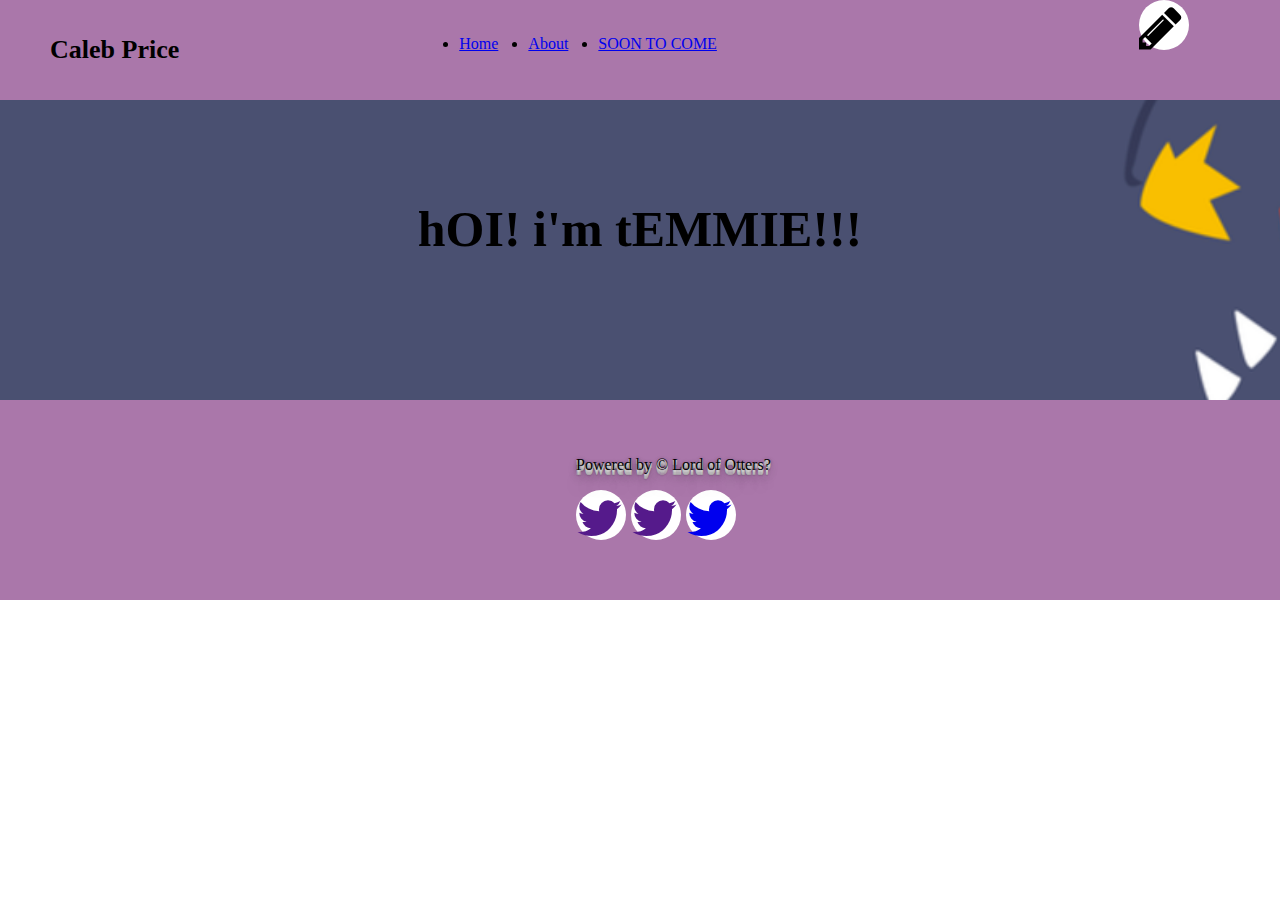
==== aboutpage.html @ efbc19fd "Here's an update for lulz" ====
<!doctype html>
<html>
   <head>
      <link rel="stylesheet" href="https://maxcdn.bootstrapcdn.com/font-awesome/4.5.0/css/font-awesome.min.css">
     <link rel="stylesheet" href="https://maxcdn.bootstrapcdn.com/font-awesome/4.5.0/css/font-awesome.min.css">
     <link href="css/homepage.css" rel="stylesheet"/>
     <title> Homepage of DOOM! </title>
   </head>
   <body>
  <div>
    <div class="topbanner">
      <ul>
        <p class="topname">
          <b> Caleb Price </b>
        </p>
        <li class="linkstuff">
          <a href="index.html"> Home</a>
        </li>
        <li class="linkstuff">
          <a href="aboutpage.html"> About</a>
        </li>
        <li class="linkstuff">
          <a href="#"> SOON TO COME</a>
        </li>
      </ul>
      <div class="headicon">
        <i class="fa fa-pencil"></i>
      </div>

    </div>
    <!-- End of the top banner -->

    <!-- Begin main banner -->
        <div class="mainbanner">
          <h1> hOI! i'm tEMMIE!!! </h1>
        </div>
    <!-- End main banner -->







    <!-- Start the footer -->

        <div class="footerthing">
          <div id="copydisclaimer">
            <p> Powered by &copy; Lord of Otters?</p>
          </div>
          <div class="spacingstuff"> </div>
          <div class="footicon">
              <a href="">
               <i class="fa fa-twitter"></i>
              </a>
           </div>
           <div class="footicon2">
               <a href="">
                <i class="fa fa-twitter"></i>
               </a>
            </div>
            <div class="footicon2">
                <a href="#">
                 <i class="fa fa-twitter"></i>
                </a>
             </div>

      </div>
       </body>
    </html>
---- css/homepage.css ----
.topbanner{
  background-color: #aa77aa;
  height:100px;
  margin:0px;

}
body{
  margin:0px;
}

h1{
  margin:0px;
}

ul{
  margin:0px;
}
.linkstuff li:after{
  padding-right: 7px;
  content: " | ";
}


.topname{
background-color:inherit;
margin-top:35px;
font-size:26px;
margin-right:250px;
float:left;
padding-left:10px;
}

.linkstuff{
  float:left;
  color:black;
  margin-top:35px;
  margin-left:30px;
}

.socialmedia i{
  margin-left:300px;
}

.mainbanner{
  height: 300px;
  background: url("../img/garchompwall.png");
  background-size:cover;
  background-attachment: fixed;
  text-align:center;
}
.mainbanner h1{
  font-size:50px;
  padding-top: 100px;
  margin:0px;
}


#skillpart h2{
  margin:0px;
}

#skillpart{
  background-color:#997799;
  height:400px;
}

.sectbox{
  width:300px;
  float:left;
  margin-right:7%;
  margin-left:2%;
  margin-top:1%;
  border: 3px solid;
}

.majestic{
height:500px;
background-color:blue;

}

.majestic p{
  margin:0px;
  padding-top:10px;
  margin-left:10%;
  float:left;
  width:400px;
}

.majestic img{
  float:left;
  margin:0px;
  width:350px;
  padding: 40px;
  border-radius:100%;
}

#blurb{
  width:600px;
  margin-top:85px;
  margin-left:200px;
  padding-left: 10px;
  padding-right: 10px;
  padding-bottom:10px;
  text-align: justify;
  border: 1px dashed;
  float:left;
}

.boxlabel{
margin:0px;
width:500px;
}

.footerthing{
  background-color: #aa77aa;
  height:200px;
}
#copydisclaimer{
  margin: 0px 15px 0px 45%;
  padding-top:40px;
  text-shadow: 0 1px 0 #ccc,
             0 2px 0 #c9c9c9,
             0 3px 0 #bbb,
             0 4px 0 #b9b9b9,
             0 5px 0 #aaa,
             0 6px 1px rgba(0,0,0,.1),
             0 0 5px rgba(0,0,0,.1),
             0 1px 3px rgba(0,0,0,.3),
             0 3px 5px rgba(0,0,0,.2),
             0 5px 10px rgba(0,0,0,.25),
             0 10px 10px rgba(0,0,0,.2),
             0 20px 20px rgba(0,0,0,.15);
}
.spacingstuff{
  margin:0px;
  margin-right:45%;
  float:left:
}
.footicon {
    /*display: inline-block;*/
    float:left;
    margin-right: 5px;
    background-color: #fff;
    height: 50px;
    width: 50px;
    border-radius: 50%;
    margin-left:45%;
    font-size: 50px;
}
.footicon2 {
    display: inline-block;
    float:left;
    margin-right: 5px;
    background-color: #fff;
    height: 50px;
    width: 50px;
    border-radius: 50%;
    font-size: 50px;
}
.headicon {
  float:left;
    display: inline-block;
    margin-right: 5px;
    background-color: #fff;
    height: 50px;
    width: 50px;
    border-radius: 50%;
    font-size: 50px;
    margin-left:33%;
}

/* Testing gh pages */
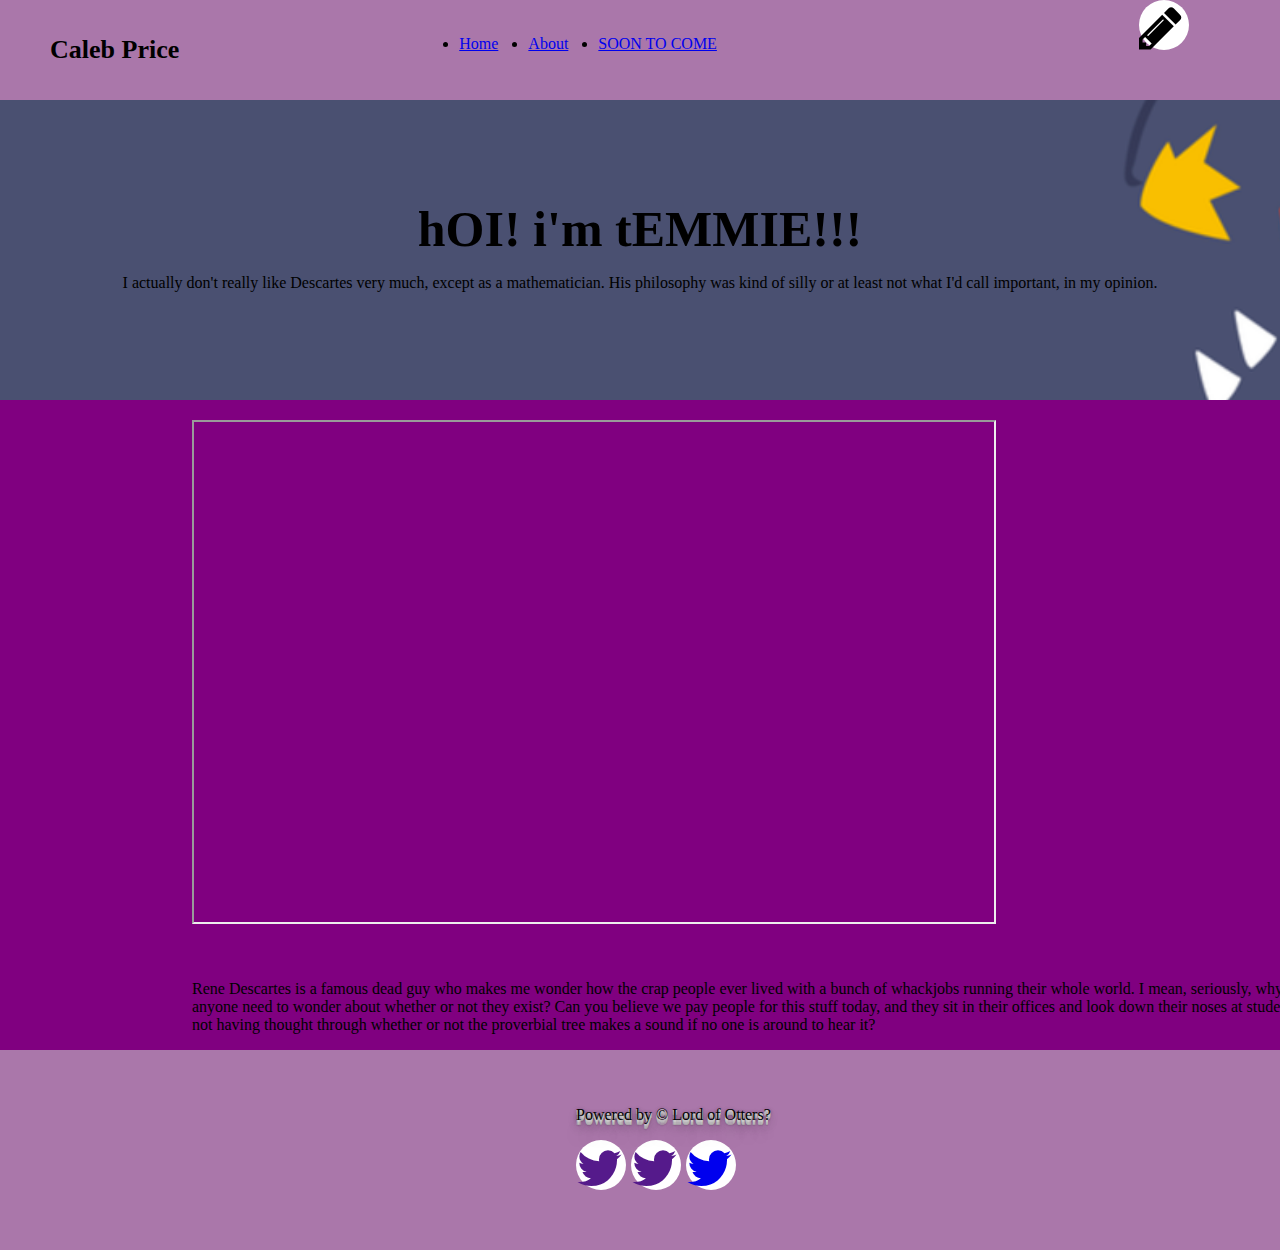
==== commit 26d85cc0: "Here's another update for lulz" ====
--- a/aboutpage.html
+++ b/aboutpage.html
@@ -33,12 +33,14 @@
     <!-- Begin main banner -->
         <div class="mainbanner">
           <h1> hOI! i'm tEMMIE!!! </h1>
+          <p> I actually don't really like Descartes very much, except as a mathematician. His philosophy was kind of silly or at least not what I'd call important, in my opinion. </p>
         </div>
     <!-- End main banner -->
 
-
-
-
+    <div class="videostuff">
+      <iframe id="cartesianvideo" src="https://www.youtube.com/embed/CAjWUrwvxs4" ></iframe>
+      <p> <br> <br> Rene Descartes is a famous dead guy who makes me wonder how the crap people ever lived with a bunch of whackjobs running their whole world. I mean, seriously, why would anyone need to wonder about whether or not they exist? Can you believe we pay people for this stuff today, and they sit in their offices and look down their noses at students for not having thought through whether or not the proverbial tree makes a sound if no one is around to hear it?</p>
+    </div>
 
 
 
--- a/css/homepage.css
+++ b/css/homepage.css
@@ -170,4 +170,20 @@
     margin-left:33%;
 }
 
+.videostuff {
+  width:1147px;
+  height:650px;
+  background-color:purple;
+  padding-left:15%;
+}
+#cartesianvideo{
+background-color:purple;
+width:800px;
+height:500px;
+frameborder="0";
+allowfullscreen;
+margin-top:20px;
+
+
+}
 /* Testing gh pages */
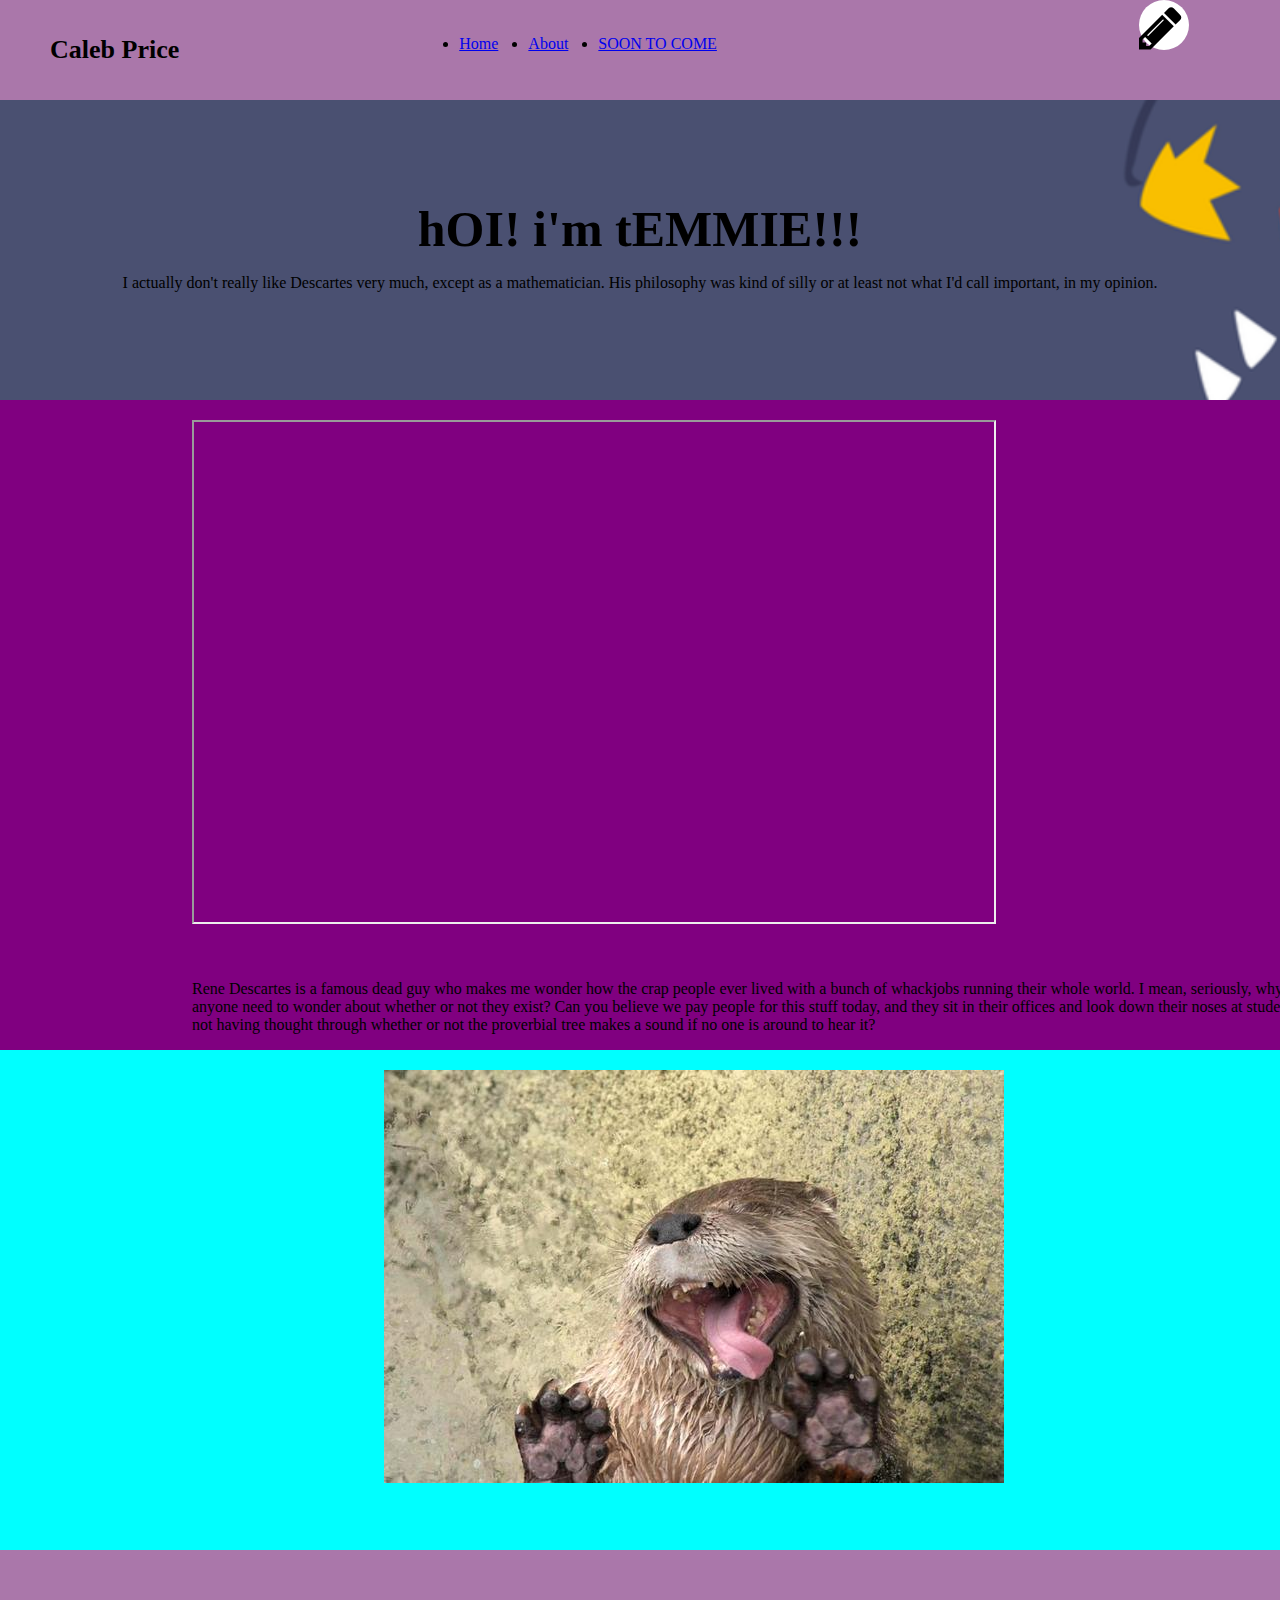
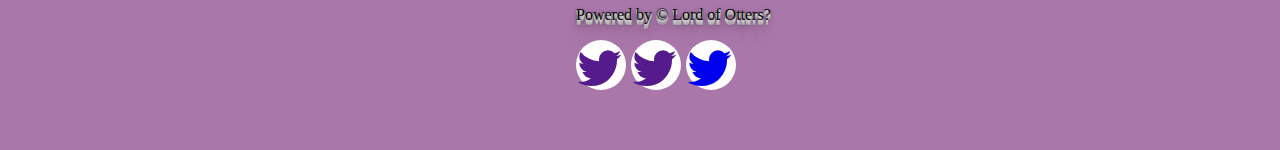
==== commit de083f24: "Here's another update for lulz" ====
--- a/aboutpage.html
+++ b/aboutpage.html
@@ -42,7 +42,10 @@
       <p> <br> <br> Rene Descartes is a famous dead guy who makes me wonder how the crap people ever lived with a bunch of whackjobs running their whole world. I mean, seriously, why would anyone need to wonder about whether or not they exist? Can you believe we pay people for this stuff today, and they sit in their offices and look down their noses at students for not having thought through whether or not the proverbial tree makes a sound if no one is around to hear it?</p>
     </div>
 
-
+    <!-- Picture of an otter! -->
+                 <div class="yomama">
+                   <img src="img/otterlick.jpg" />
+                 </div>
 
     <!-- Start the footer -->
 
--- a/css/homepage.css
+++ b/css/homepage.css
@@ -186,4 +186,14 @@
 
 
 }
+
+.yomama{
+height:500px;
+background-color:cyan;
+}
+.yomama img{
+  margin-left:30%;
+  margin-top:20px;
+}
+
 /* Testing gh pages */
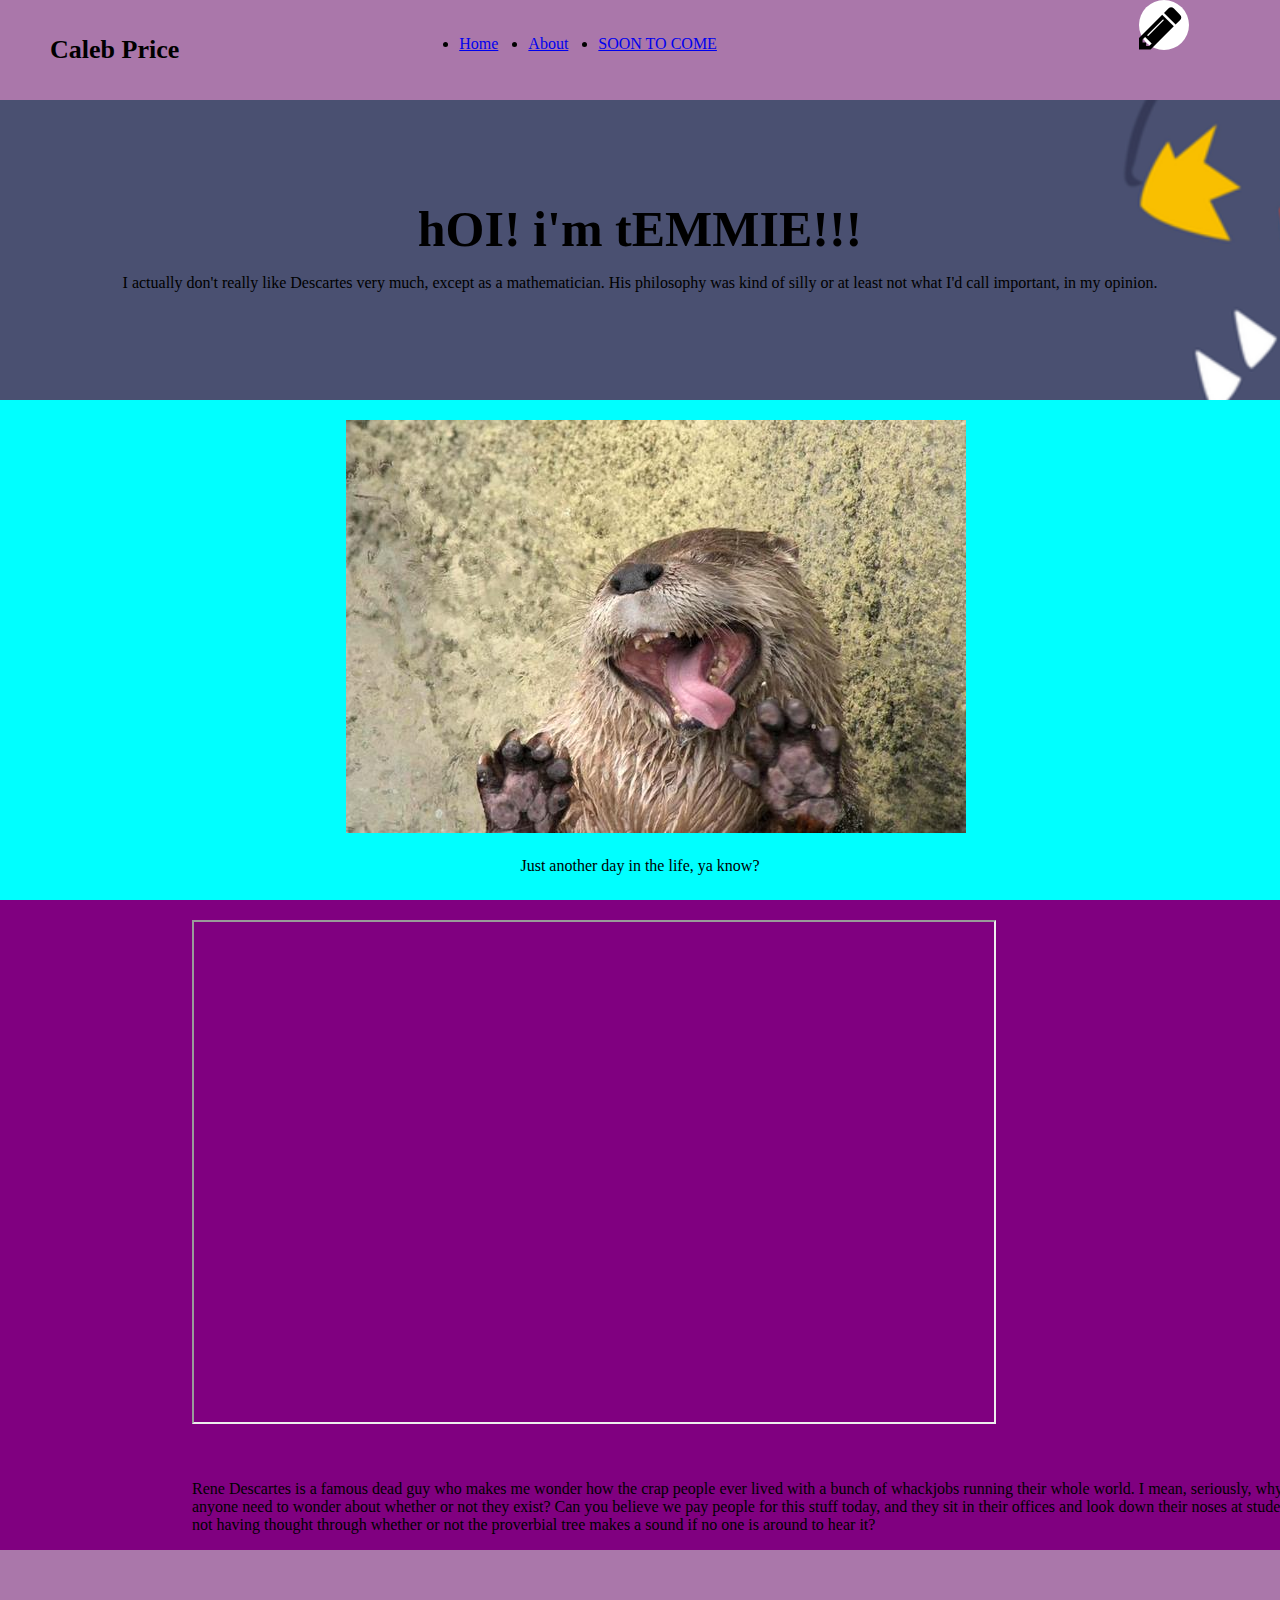
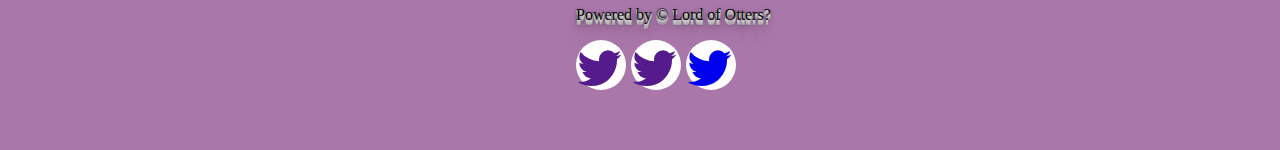
==== commit b77d0175: "Here's another update for lulz" ====
--- a/aboutpage.html
+++ b/aboutpage.html
@@ -36,16 +36,18 @@
           <p> I actually don't really like Descartes very much, except as a mathematician. His philosophy was kind of silly or at least not what I'd call important, in my opinion. </p>
         </div>
     <!-- End main banner -->
+    <!-- Picture of an otter! -->
+                 <div class="yomama">
+                   <img src="img/otterlick.jpg" />
+                   <p> Just another day in the life, ya know?</p>
+                 </div>
+
 
     <div class="videostuff">
       <iframe id="cartesianvideo" src="https://www.youtube.com/embed/CAjWUrwvxs4" ></iframe>
       <p> <br> <br> Rene Descartes is a famous dead guy who makes me wonder how the crap people ever lived with a bunch of whackjobs running their whole world. I mean, seriously, why would anyone need to wonder about whether or not they exist? Can you believe we pay people for this stuff today, and they sit in their offices and look down their noses at students for not having thought through whether or not the proverbial tree makes a sound if no one is around to hear it?</p>
     </div>
 
-    <!-- Picture of an otter! -->
-                 <div class="yomama">
-                   <img src="img/otterlick.jpg" />
-                 </div>
 
     <!-- Start the footer -->
 
--- a/css/homepage.css
+++ b/css/homepage.css
@@ -192,8 +192,13 @@
 background-color:cyan;
 }
 .yomama img{
-  margin-left:30%;
+  margin-left:27%;
   margin-top:20px;
 }
+.yomama p{
+  text-align: center;
+  margin-top:20px;
+}
+
 
 /* Testing gh pages */
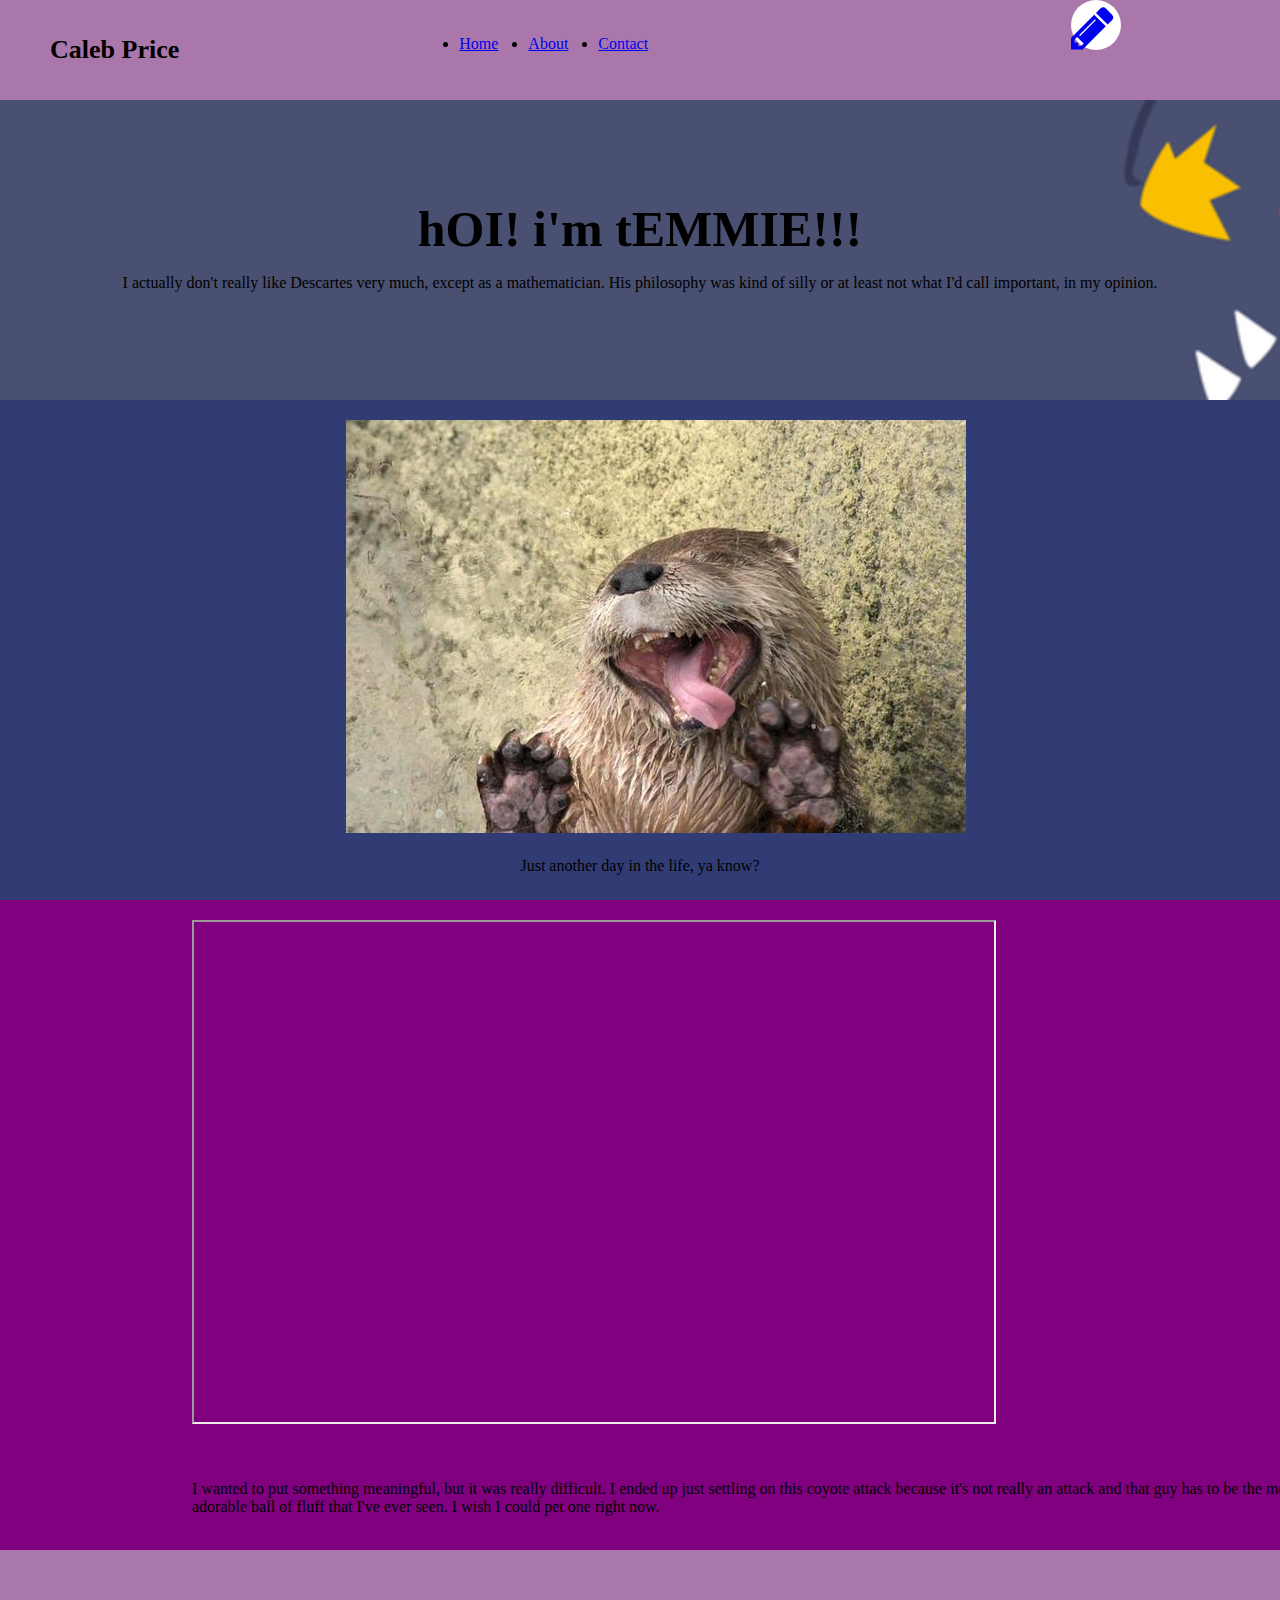
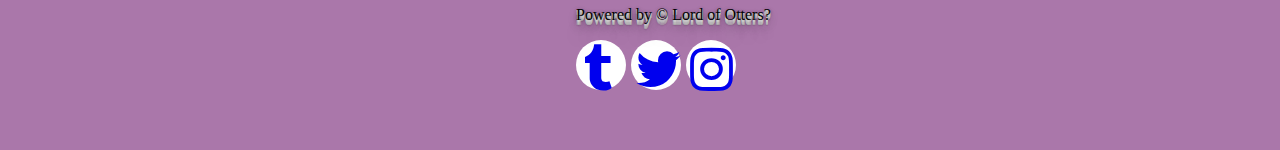
==== commit 15f8c0ed: "Added hyperlinks and tracking stuff" ====
--- a/aboutpage.html
+++ b/aboutpage.html
@@ -1,6 +1,7 @@
 <!doctype html>
 <html>
    <head>
+
       <link rel="stylesheet" href="https://maxcdn.bootstrapcdn.com/font-awesome/4.5.0/css/font-awesome.min.css">
      <link rel="stylesheet" href="https://maxcdn.bootstrapcdn.com/font-awesome/4.5.0/css/font-awesome.min.css">
      <link href="css/homepage.css" rel="stylesheet"/>
@@ -20,11 +21,13 @@
           <a href="aboutpage.html"> About</a>
         </li>
         <li class="linkstuff">
-          <a href="#"> SOON TO COME</a>
+          <a href="contactpage.html"> Contact</a>
         </li>
       </ul>
       <div class="headicon">
-        <i class="fa fa-pencil"></i>
+        <a href="http://google.com">
+          <i class="fa fa-pencil"></i>
+        </a>
       </div>
 
     </div>
@@ -37,16 +40,17 @@
         </div>
     <!-- End main banner -->
     <!-- Picture of an otter! -->
-                 <div class="yomama">
+                 <div class="rudderbutt">
                    <img src="img/otterlick.jpg" />
                    <p> Just another day in the life, ya know?</p>
                  </div>
 
 
     <div class="videostuff">
-      <iframe id="cartesianvideo" src="https://www.youtube.com/embed/CAjWUrwvxs4" ></iframe>
-      <p> <br> <br> Rene Descartes is a famous dead guy who makes me wonder how the crap people ever lived with a bunch of whackjobs running their whole world. I mean, seriously, why would anyone need to wonder about whether or not they exist? Can you believe we pay people for this stuff today, and they sit in their offices and look down their noses at students for not having thought through whether or not the proverbial tree makes a sound if no one is around to hear it?</p>
+      <iframe id="cartesianvideo" src="https://www.youtube.com/embed/NqVE9qfg7yI" ></iframe>
+      <p> <br> <br> I wanted to put something meaningful, but it was really difficult. I ended up just settling on this coyote attack because it's not really an attack and that guy has to be the most adorable ball of fluff that I've ever seen. I wish I could pet one right now.</p>
     </div>
+
 
 
     <!-- Start the footer -->
@@ -57,21 +61,33 @@
           </div>
           <div class="spacingstuff"> </div>
           <div class="footicon">
-              <a href="">
-               <i class="fa fa-twitter"></i>
+              <a href="http://lmgtfy.com/?q=tumblr+is+a+horrible+site">
+               <i class="fa fa-tumblr"></i>
               </a>
            </div>
            <div class="footicon2">
-               <a href="">
+               <a href="http://twitter.com">
                 <i class="fa fa-twitter"></i>
                </a>
             </div>
             <div class="footicon2">
-                <a href="#">
-                 <i class="fa fa-twitter"></i>
+                <a href="https://www.youtube.com/watch?v=dQw4w9WgXcQ">
+                 <i class="fa fa-instagram"></i>
                 </a>
              </div>
 
       </div>
+
+      <!-- Google Analytics Code -->
+        <script>
+       (function(i,s,o,g,r,a,m){i['GoogleAnalyticsObject']=r;i[r]=i[r]||function(){
+       (i[r].q=i[r].q||[]).push(arguments)},i[r].l=1*new Date();a=s.createElement(o),
+       m=s.getElementsByTagName(o)[0];a.async=1;a.src=g;m.parentNode.insertBefore(a,m)
+       })(window,document,'script','//www.google-analytics.com/analytics.js','ga');
+
+       ga('create', 'UA-75727233-1', 'auto');
+       ga('send', 'pageview');
+
+        </script>
        </body>
     </html>
--- a/css/homepage.css
+++ b/css/homepage.css
@@ -148,6 +148,10 @@
     margin-left:45%;
     font-size: 50px;
 }
+.footicon i{
+padding:4px;
+margin-left:3px;
+}
 .footicon2 {
     display: inline-block;
     float:left;
@@ -157,6 +161,10 @@
     width: 50px;
     border-radius: 50%;
     font-size: 50px;
+}
+.footicon2 i{
+  padding:4px;
+
 }
 .headicon {
   float:left;
@@ -187,18 +195,78 @@
 
 }
 
-.yomama{
+.rudderbutt{
 height:500px;
-background-color:cyan;
-}
-.yomama img{
+background-color: #313C74;;
+}
+.rudderbutt img{
   margin-left:27%;
   margin-top:20px;
 }
-.yomama p{
+.rudderbutt p{
   text-align: center;
   margin-top:20px;
 }
 
 
 /* Testing gh pages */
+
+.textboxes{
+  height:30px;
+  width:50%;
+  float:left;
+  margin-left:150px;
+}
+.contactinfo
+{
+  height:430px;
+  width:1347px;
+  background-color: #aa63aa;
+}
+
+.textboxes form{
+  width:700px;
+  height:400px;
+  float:left;
+}
+.textboxes form input{
+width:450px;
+margin-bottom:5px;
+}
+.textboxes form textarea{
+  width:450px;
+  height:130px;
+}
+.textboxes form h2{
+  margins:0px;
+  height:10px;
+  color:white;
+}
+.textboxes form h5{
+  margins:0px;
+  height:10px;
+  color:white;
+}
+.textboxes form button {
+    width: 150px;
+    height: 50px;
+    background-color: #313C74;
+    border: 1px solid #313C74;
+    font-size: 1.2em;
+    color: #fff;
+    cursor: pointer;
+}
+.finallist{
+  height:150px;
+  width:400px;
+  float:right;
+  margin-top:50px;
+  margin-right:300px;
+}
+
+.finallist ul{
+  list-style: none;
+  font-size:25px;
+  color:white;
+  font-family: sans-serif;
+}
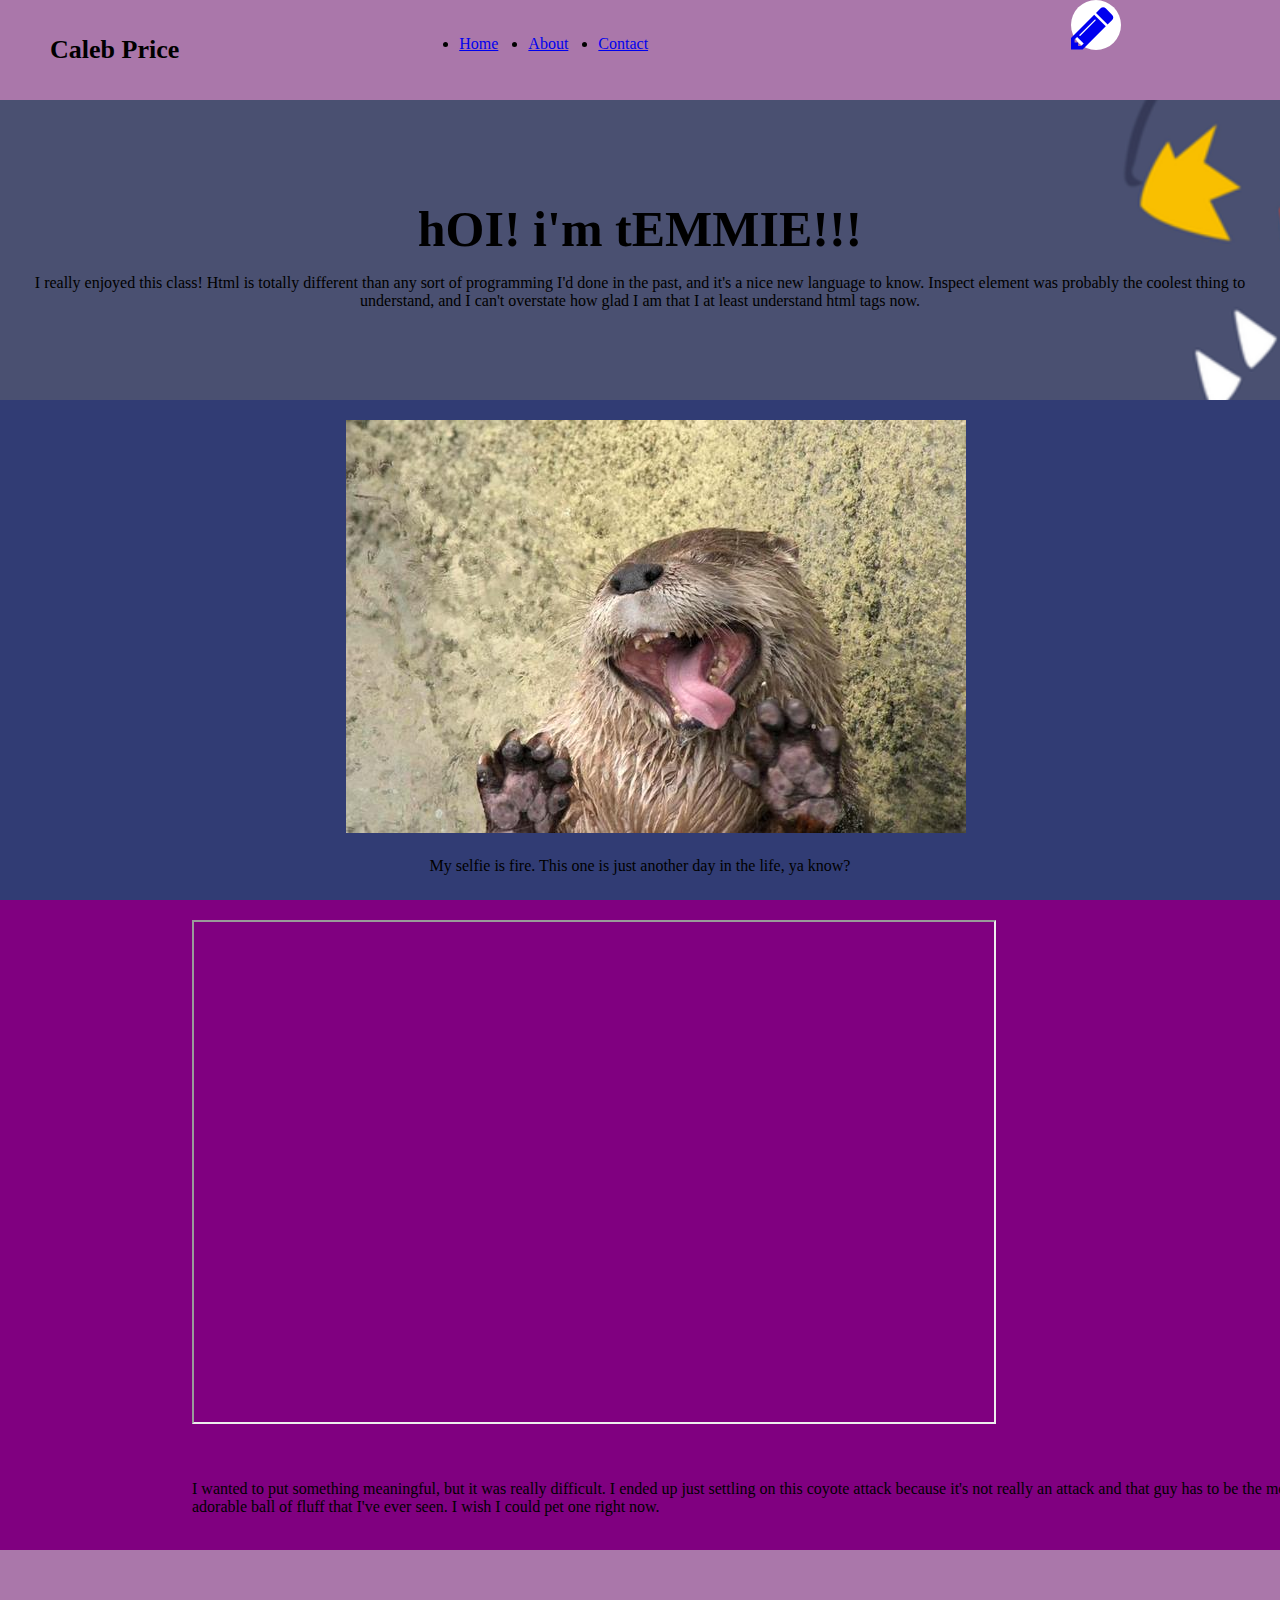
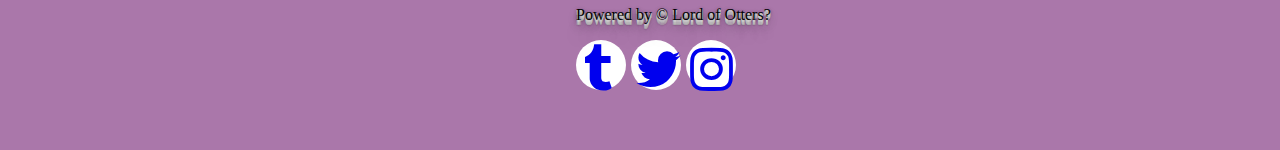
==== commit 87dbf78f: "BLAH BLAH BLAH FINAL DAY BLAH BLAH" ====
--- a/aboutpage.html
+++ b/aboutpage.html
@@ -36,13 +36,13 @@
     <!-- Begin main banner -->
         <div class="mainbanner">
           <h1> hOI! i'm tEMMIE!!! </h1>
-          <p> I actually don't really like Descartes very much, except as a mathematician. His philosophy was kind of silly or at least not what I'd call important, in my opinion. </p>
+          <p> I really enjoyed this class! Html is totally different than any sort of programming I'd done in the past, and it's a nice new language to know. Inspect element was probably the coolest thing to understand, and I can't overstate how glad I am that I at least understand html tags now. </p>
         </div>
     <!-- End main banner -->
     <!-- Picture of an otter! -->
                  <div class="rudderbutt">
                    <img src="img/otterlick.jpg" />
-                   <p> Just another day in the life, ya know?</p>
+                   <p> My selfie is fire. This one is just another day in the life, ya know?</p>
                  </div>
 
 
--- a/css/homepage.css
+++ b/css/homepage.css
@@ -52,6 +52,7 @@
   font-size:50px;
   padding-top: 100px;
   margin:0px;
+  font-family:serif;
 }
 
 
@@ -65,12 +66,21 @@
 }
 
 .sectbox{
+  height:280px;
   width:300px;
   float:left;
+  padding:5px;
   margin-right:7%;
   margin-left:2%;
   margin-top:1%;
   border: 3px solid;
+
+}
+.sectbox h2{
+  text-align:center;
+}
+.sectbox p{
+  text-align:justify;
 }
 
 .majestic{
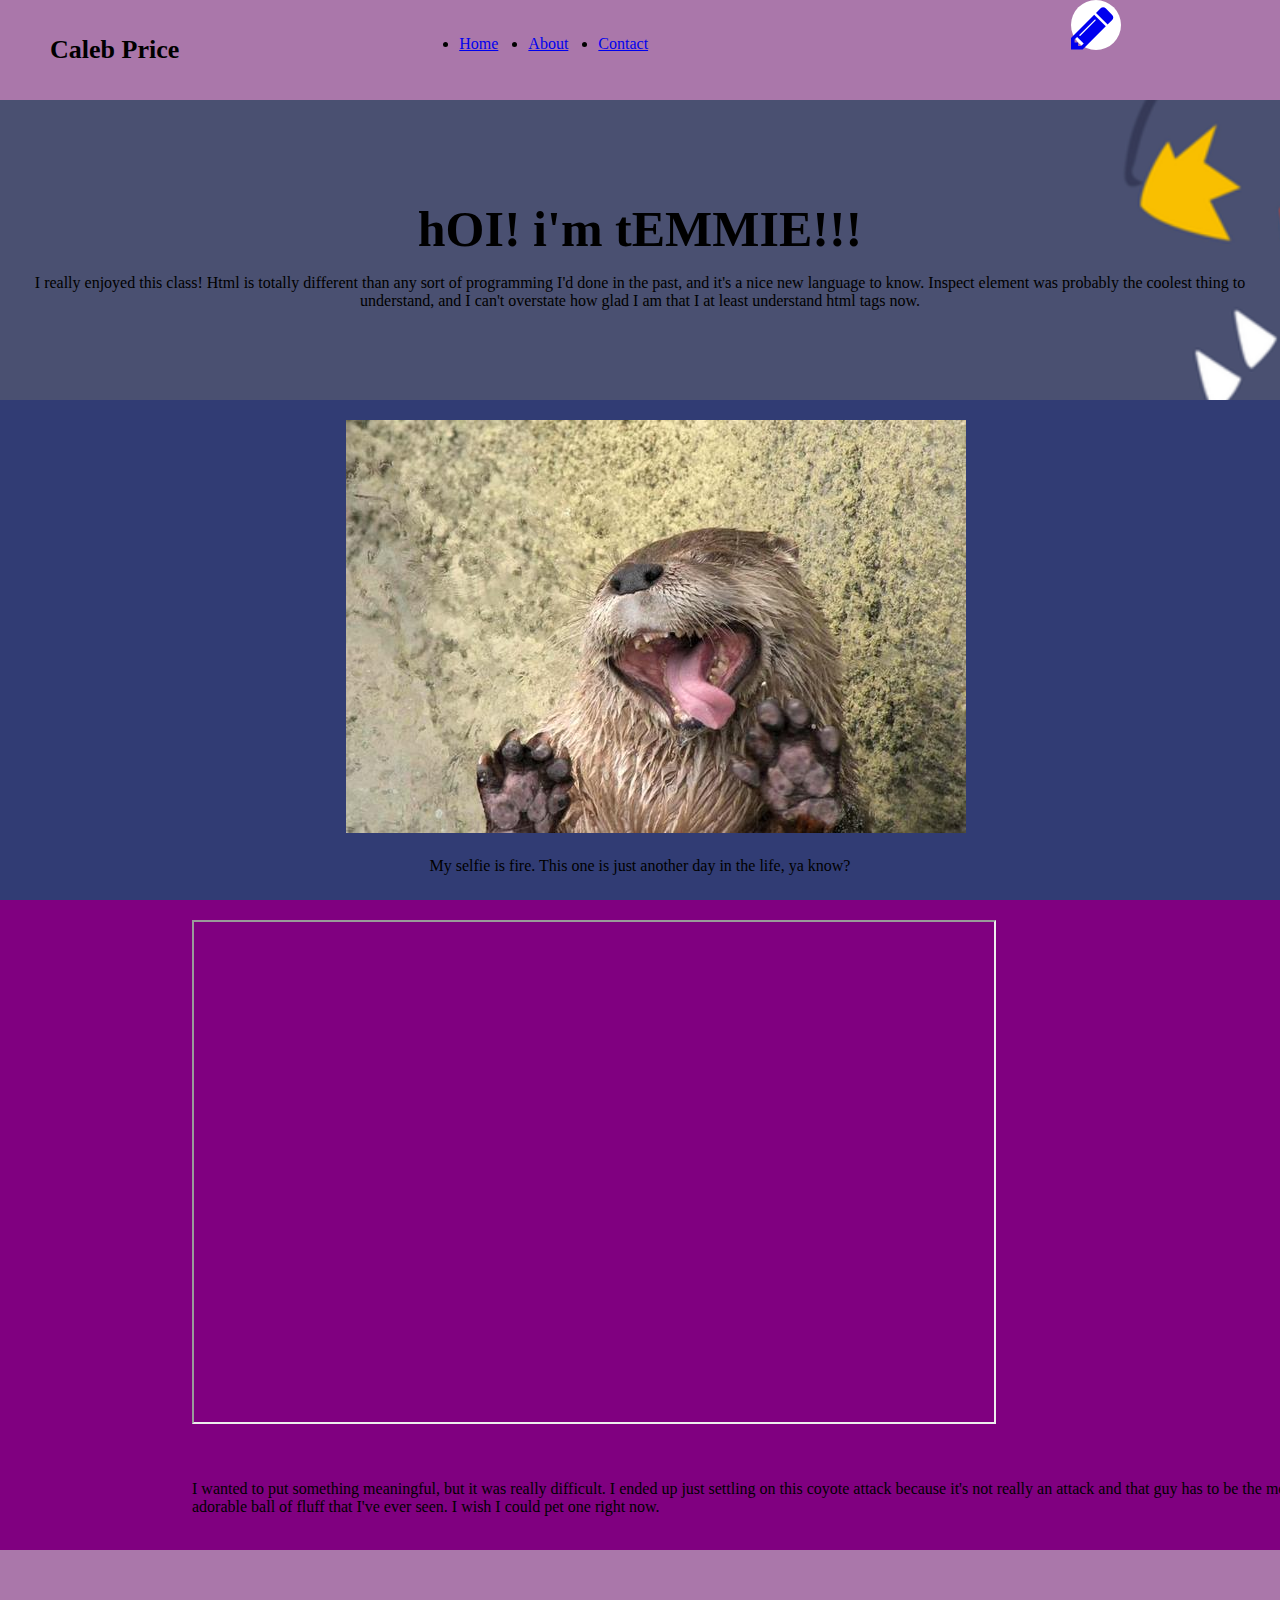
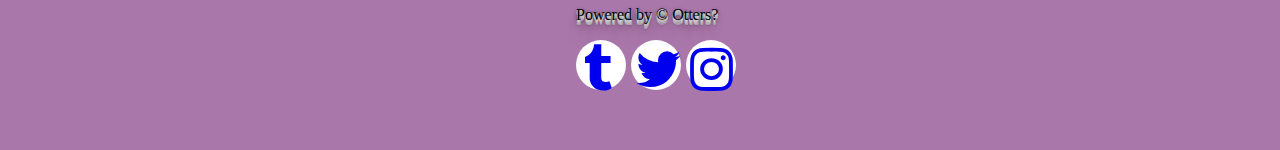
==== commit a91b11b4: "BLAH BLAH BLAH FINAL DAY BLAH BLAH" ====
--- a/aboutpage.html
+++ b/aboutpage.html
@@ -57,7 +57,7 @@
 
         <div class="footerthing">
           <div id="copydisclaimer">
-            <p> Powered by &copy; Lord of Otters?</p>
+            <p> Powered by &copy; Otters?</p>
           </div>
           <div class="spacingstuff"> </div>
           <div class="footicon">
